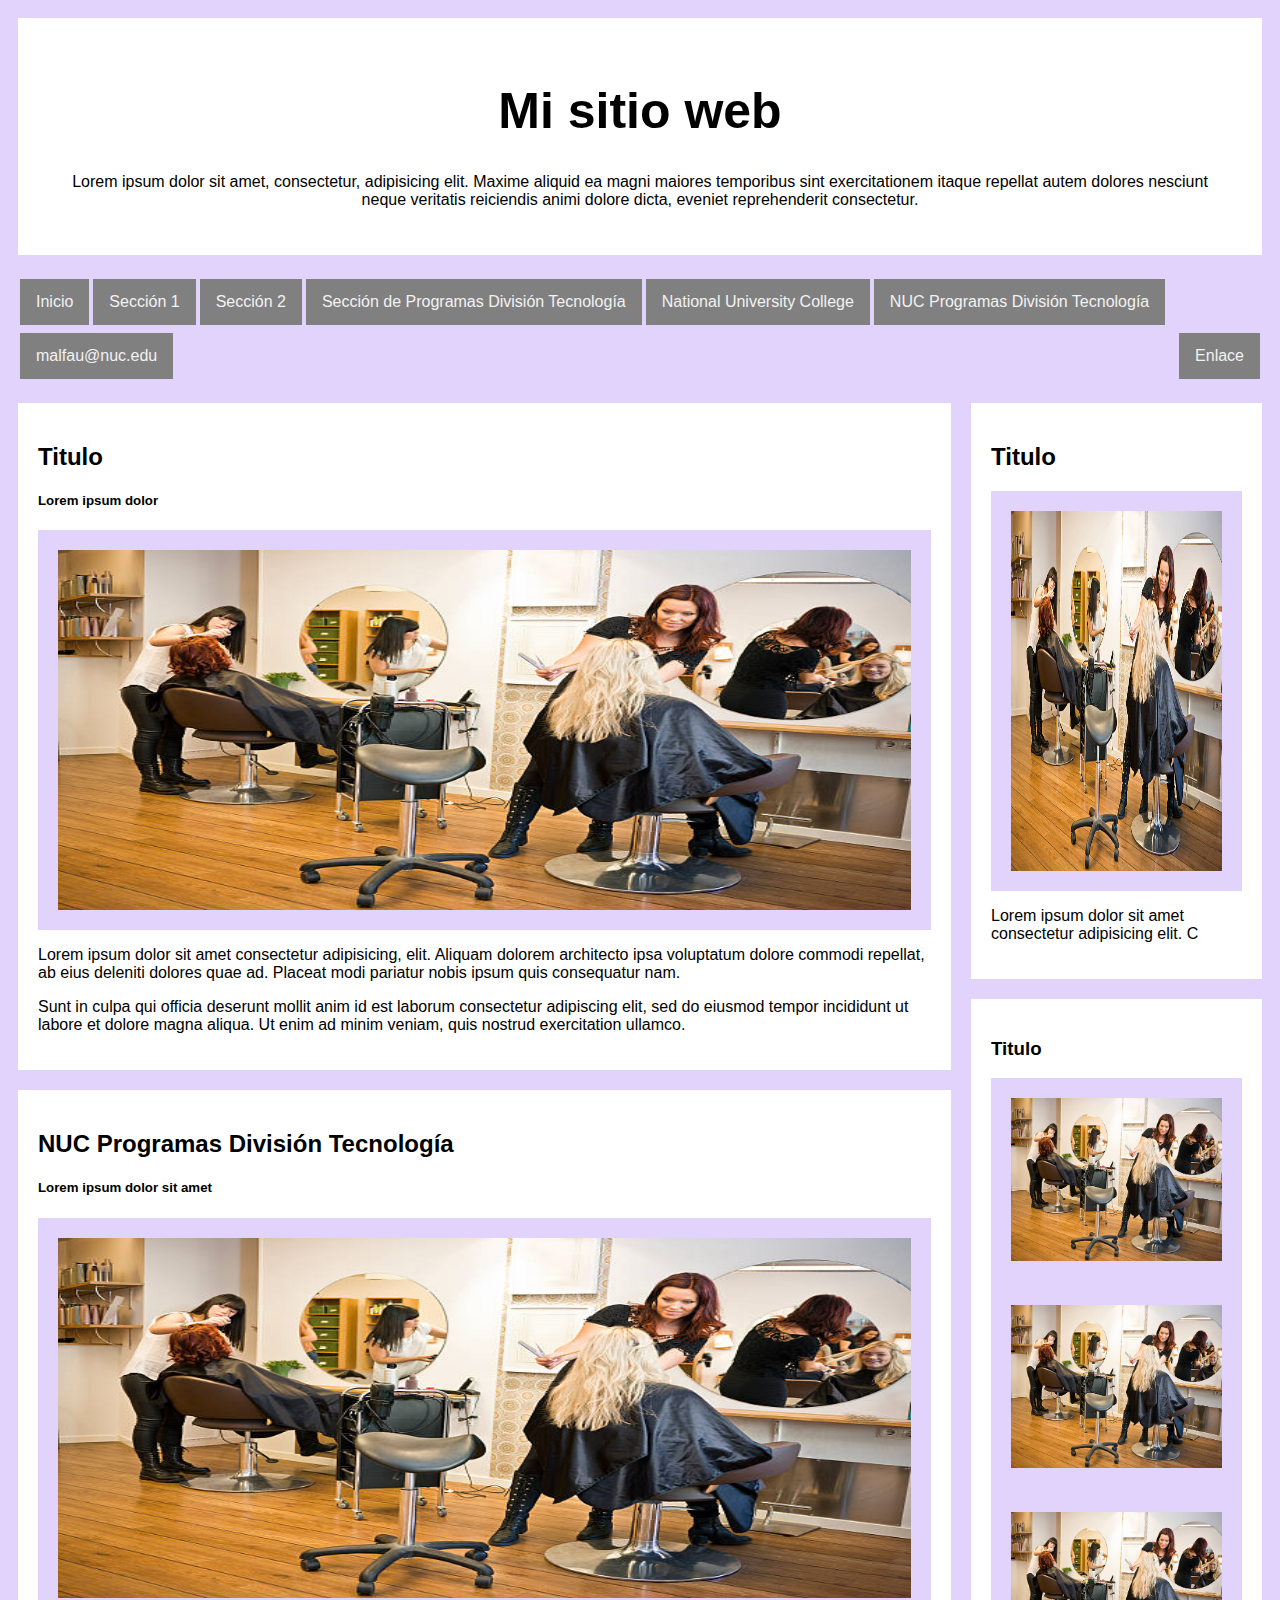
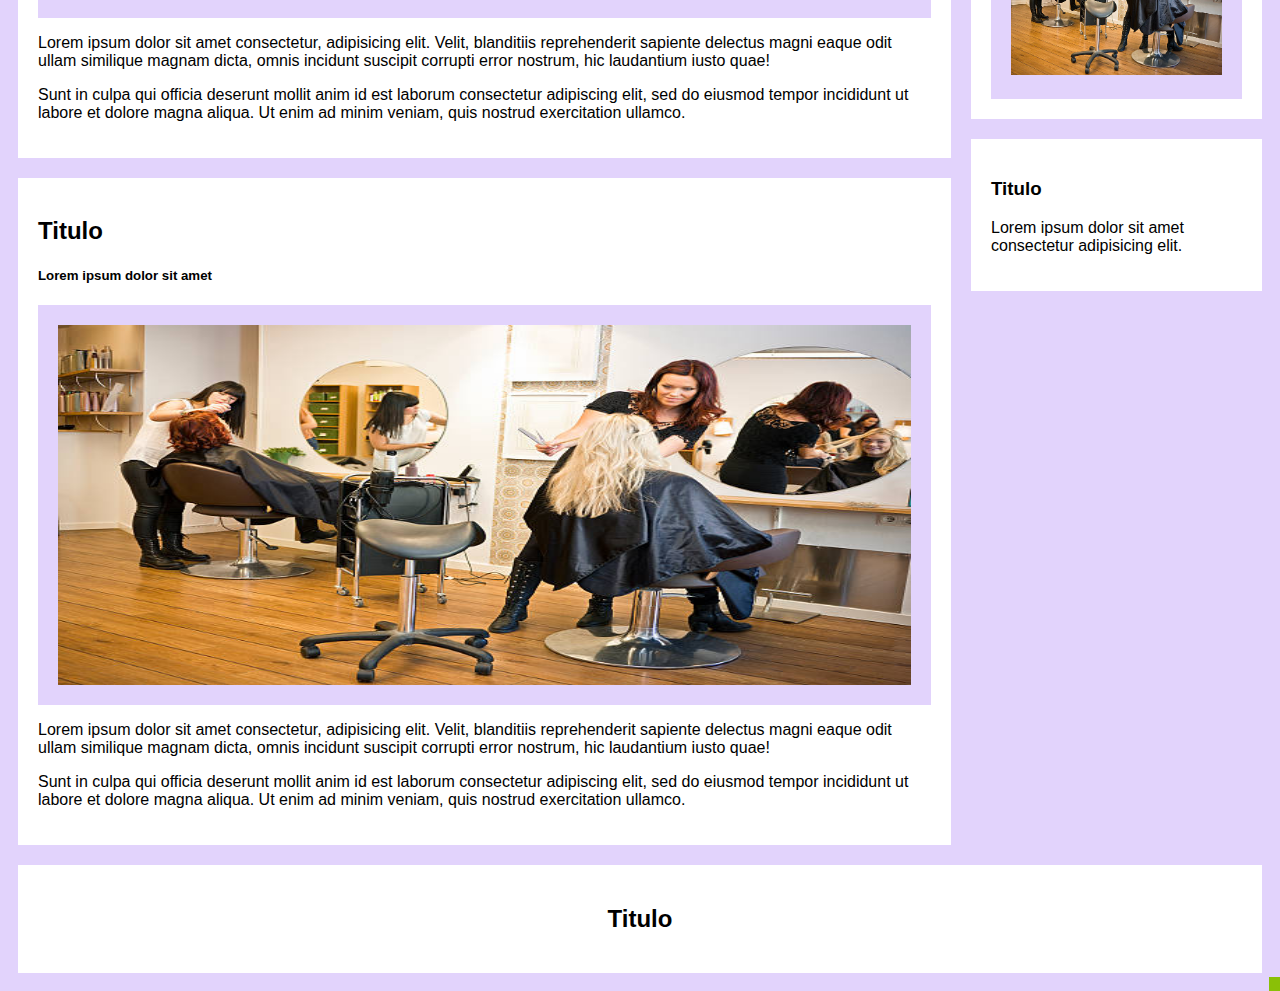
==== docs/doc/index.html @ 623174a6 "ok" ====
<!DOCTYPE html>
<html lang="en">
	<head>
		<meta charset="utf-8"/>
		<meta content="width=device-width, initial-scale=1.0" name="viewport"/>
		<link href="./css.css" rel="stylesheet" type="text/css"/>
		<title>
			Document
		</title>
	</head>
	<body>
		<main id="top">
			<div class="cabecera">
				<h1>
					Mi sitio web
				</h1>
				<p>
					Lorem ipsum dolor sit amet, consectetur, adipisicing elit. Maxime aliquid ea magni maiores temporibus sint exercitationem itaque repellat autem dolores nesciunt neque veritatis reiciendis animi dolore dicta, eveniet reprehenderit consectetur.
				</p>
			</div>
			<div class="navegacion_top">
				<a class="btn" href="#">
					Inicio
				</a>
				<a class="btn" href="#seccion1">
					Sección 1
				</a>
				<a class="btn" href="#seccion2">
					Sección 2
				</a>
				<a class="btn" href="#school_of_technology">
					Sección de Programas División Tecnología
				</a>
				<a class="btn" href="https://www.nuc.edu" target="_blank">
					National University College
				</a>
				<a class="btn" href="https://www.nuc.edu/programas/school-of-technology" target="_blank">
					NUC Programas División Tecnología
				</a>
				<a class="btn" href="mailto:malfau@nuc.edu" target="_blank">
					malfau@nuc.edu
				</a>
				<a class="btn" href="#" style="float:right">
					Enlace
				</a>
			</div>
			<div class="fila">
				<div class="columna_izquerda">
					<section class="carta" id="seccion1">
						<h2>
							Titulo
						</h2>
						<h5>
							Lorem ipsum dolor
						</h5>
						<div class="simulador_img" style="height:400px;">
							<img src="./img.jpg" alt="Salon de Belleza"/>
						</div>
						<p>
							Lorem ipsum dolor sit amet consectetur adipisicing, elit. Aliquam dolorem architecto ipsa voluptatum dolore commodi repellat, ab eius deleniti dolores quae ad. Placeat modi pariatur nobis ipsum quis consequatur nam.
						</p>
						<p>
							Sunt in culpa qui officia deserunt mollit anim id est laborum consectetur adipiscing elit, sed do eiusmod tempor incididunt ut labore et dolore magna aliqua. Ut enim ad minim veniam, quis nostrud exercitation ullamco.
						</p>
					</section>
					<section class="carta">
						<!-- id="school_of_technology" -->
						<div id="school_of_technology">
							<h2>
								NUC Programas División Tecnología
							</h2>
							<h5>
								Lorem ipsum dolor sit amet
							</h5>
							<div class="simulador_img" style="height:400px;">
								<img src="./img.jpg" alt="Salon de Belleza"/>
							</div>
							<p>
								Lorem ipsum dolor sit amet consectetur, adipisicing elit. Velit, blanditiis reprehenderit sapiente delectus magni eaque odit ullam similique magnam dicta, omnis incidunt suscipit corrupti error nostrum, hic laudantium iusto quae!
							</p>
							<p>
								Sunt in culpa qui officia deserunt mollit anim id est laborum consectetur adipiscing elit, sed do eiusmod tempor incididunt ut labore et dolore magna aliqua. Ut enim ad minim veniam, quis nostrud exercitation ullamco.
							</p>
						</div>
						<!-- /#school_of_technology -->
					</section>
					<section class="carta" id="seccion2">
						<h2>
							Titulo
						</h2>
						<h5>
							Lorem ipsum dolor sit amet
						</h5>
						<div class="simulador_img" style="height:400px;">
							<img src="./img.jpg" alt="Salon de Belleza"/>
						</div>
						<p>
							Lorem ipsum dolor sit amet consectetur, adipisicing elit. Velit, blanditiis reprehenderit sapiente delectus magni eaque odit ullam similique magnam dicta, omnis incidunt suscipit corrupti error nostrum, hic laudantium iusto quae!
						</p>
						<p>
							Sunt in culpa qui officia deserunt mollit anim id est laborum consectetur adipiscing elit, sed do eiusmod tempor incididunt ut labore et dolore magna aliqua. Ut enim ad minim veniam, quis nostrud exercitation ullamco.
						</p>
					</section>
				</div>
				<div class="columna_derecha">
					<aside class="carta">
						<h2>
							Titulo
						</h2>
						<div class="simulador_img" style="height:400px;">
							<img src="./img.jpg" alt="Salon de Belleza"/>
						</div>
						<p>
							Lorem ipsum dolor sit amet consectetur adipisicing elit. C
						</p>
					</aside>
					<aside class="carta">
						<h3>
							Titulo
						</h3>
						<div class="simulador_img">
							<img src="./img.jpg" alt="Salon de Belleza"/>
						</div>
						<div class="simulador_img">
							<img src="./img.jpg" alt="Salon de Belleza"/>
						</div>
						<div class="simulador_img">
							<img src="./img.jpg" alt="Salon de Belleza"/>
						</div>
					</aside>
					<aside class="carta">
						<h3>
							Titulo
						</h3>
						<p>
							Lorem ipsum dolor sit amet consectetur adipisicing elit.
						</p>
					</aside>
				</div>
			</div>
			<div class="pie_pagina">
				<h2>
					Titulo
				</h2>
			</div>
			<a class="fijo button" href="#top">
				Ir arriba
			</a>
		</main>
	</body>
</html>
---- docs/doc/css.css ----
* {
	box-sizing: border-box;
}

body {
	font-family: Arial;
	padding: 10px;
	background: #E2D3FC;
	box-sizing: border-box;
}

img {
	width: 100%;
	height: 100%;
}

a.fijo {
	position: fixed;
	bottom: 5;
	right: 5;
	background-color: #8AC007;
	left: 99%;
	/*        border: 3px solid #000000; */
}

.button,
.btn {
	background-color: #808080;
	/* Green */
	border: none;
	color: #FFFFFF;
	padding: 15px 32px;
	text-align: center;
	text-decoration: none;
	display: inline-block;
	font-size: 16px;
	margin: 4px 2px;
	cursor: pointer;
	-webkit-transition-duration: 0.4s;
	/* Safari */
	transition-duration: 0.4s;
}

.button:hover {
	box-shadow: 0 12px 16px 0 rgba(0, 0, 0, 0.24), 0 17px 50px 0 rgba(0, 0, 0, 0.19);
}

.cabecera {
	padding: 30px;
	text-align: center;
	background: #FFFFFF;
}

.cabecera h1 {
	font-size: 50px;
}

.navegacion_top {
	overflow: hidden;
	background-color: transparent;
	margin-top: 20px;
}

.navegacion_top a {
	float: left;
	display: block;
	color: #f2f2f2;
	text-align: center;
	padding: 14px 16px;
	text-decoration: none;
}

.navegacion_top a:hover {
	background-color: #DDDDDD;
	color: #000000;
}

.columna_izquerda {
	float: left;
	width: 75%;
}

.columna_derecha {
	float: left;
	width: 25%;
	background-color: transparent;
	padding-left: 20px;
}

.simulador_img {
	background-color: #E2D3FC;
	width: 100%;
	padding: 20px;
}

.carta {
	background-color: #FFFFFF;
	padding: 20px;
	margin-top: 20px;
}

.fila::after {
	content: "";
	display: table;
	clear: both;
}

.pie_pagina {
	padding: 20px;
	text-align: center;
	background: #FFFFFF;
	margin-top: 20px;
}

@media screen and (max-width: 800px) {
	.columna_izquerda,
	.columna_derecha {
		width: 100%;
		padding: 0;
	}
}

@media screen and (max-width: 400px) {
	.navegacion_top a {
		float: none;
		width: 100%;
	}
}
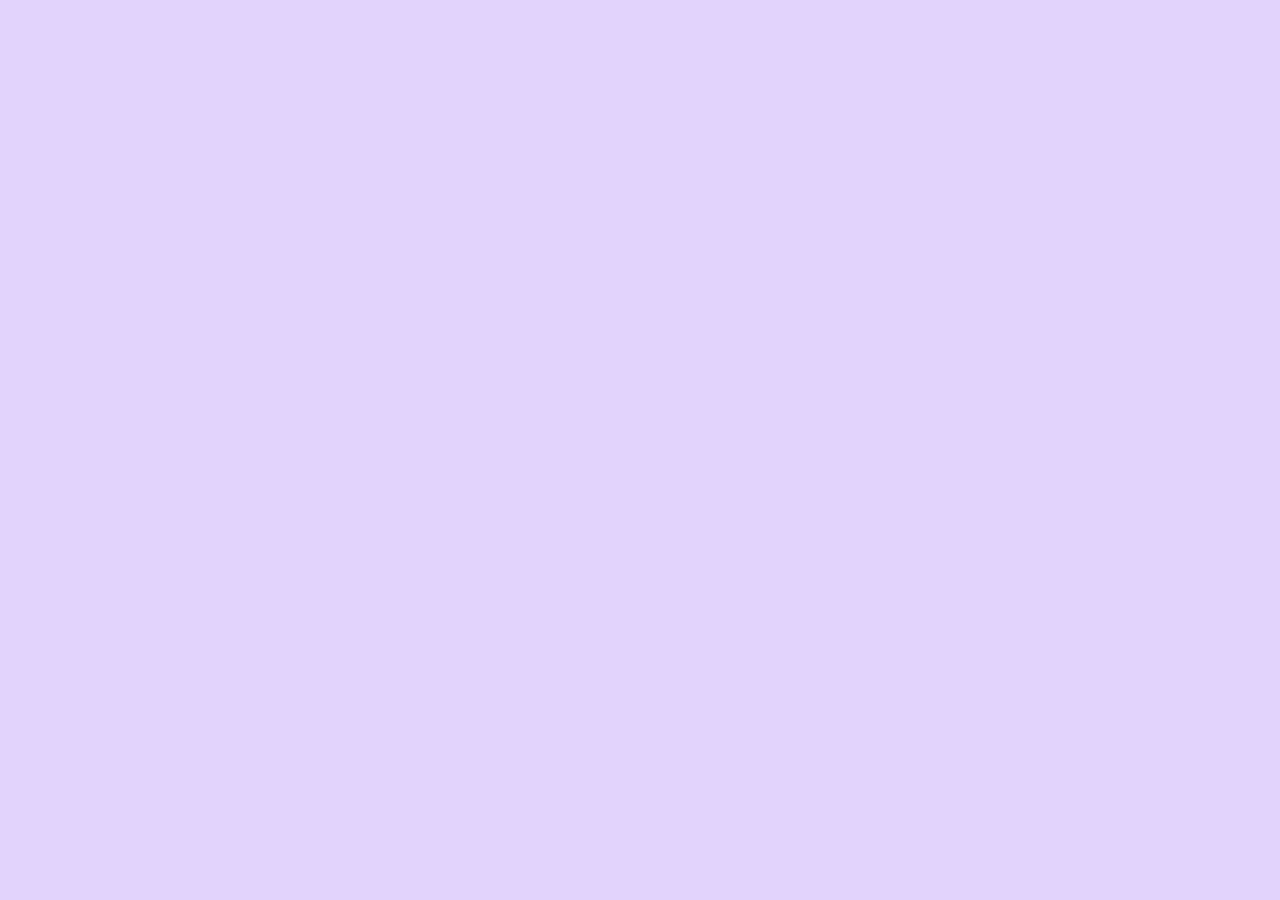
==== commit 4adaa167: "ok" ====
--- a/docs/doc/index.html
+++ b/docs/doc/index.html
@@ -3,71 +3,125 @@
 	<head>
 		<meta charset="utf-8"/>
 		<meta content="width=device-width, initial-scale=1.0" name="viewport"/>
+		<link rel="stylesheet" type="text/css" href="./../css/css.css"/>
+		<link rel="stylesheet" type="text/css" href="./../css/w3.css"/>
 		<link href="./css.css" rel="stylesheet" type="text/css"/>
 		<title>
 			Document
 		</title>
 	</head>
 	<body>
-		<main id="top">
-			<div class="cabecera">
-				<h1>
-					Mi sitio web
-				</h1>
-				<p>
-					Lorem ipsum dolor sit amet, consectetur, adipisicing elit. Maxime aliquid ea magni maiores temporibus sint exercitationem itaque repellat autem dolores nesciunt neque veritatis reiciendis animi dolore dicta, eveniet reprehenderit consectetur.
-				</p>
+		<main id="main" class="main">
+			<div class="menu">
+				<div class="w3-bar w3-black">
+					<a href="./../index.html" class="w3-bar-item w3-button">
+						Inicio
+					</a>
+					<a href="./../diagrama1.html" class="w3-bar-item w3-button w3-hide-small">
+						Diagrama 1
+					</a>
+					<a href="./../diagrama2.html" class="w3-bar-item w3-button">
+						Diagrama 2
+					</a>
+					<a href="./index.html" class="w3-bar-item w3-button">
+						Trabajo 3.1
+					</a>
+					<!-- <a href="#" class="w3-bar-item w3-button w3-hide-small">Link 3</a> -->
+					<a href="javascript:void(0)" class="w3-bar-item w3-button w3-right w3-hide-large w3-hide-medium" onclick="myFunction()">
+						&#9776;
+					</a>
+				</div>
+				<div id="demo" class="w3-bar-block w3-red w3-hide w3-hide-large w3-hide-medium">
+					<a href="./../diagrama1.html" class="w3-bar-item w3-button">
+						Diagrama 1
+					</a>
+					<a href="./../diagrama2.html" class="w3-bar-item w3-button">
+						Diagrama 2
+					</a>
+					<a href="./index.html" class="w3-bar-item w3-button">
+						Trabajo 3.1
+					</a>
+					<!-- <a href="#" class="w3-bar-item w3-button">Link 3</a> -->
+				</div>
 			</div>
-			<div class="navegacion_top">
-				<a class="btn" href="#">
-					Inicio
-				</a>
-				<a class="btn" href="#seccion1">
-					Sección 1
-				</a>
-				<a class="btn" href="#seccion2">
-					Sección 2
-				</a>
-				<a class="btn" href="#school_of_technology">
-					Sección de Programas División Tecnología
-				</a>
-				<a class="btn" href="https://www.nuc.edu" target="_blank">
-					National University College
-				</a>
-				<a class="btn" href="https://www.nuc.edu/programas/school-of-technology" target="_blank">
-					NUC Programas División Tecnología
-				</a>
-				<a class="btn" href="mailto:malfau@nuc.edu" target="_blank">
-					malfau@nuc.edu
-				</a>
-				<a class="btn" href="#" style="float:right">
-					Enlace
-				</a>
-			</div>
-			<div class="fila">
-				<div class="columna_izquerda">
-					<section class="carta" id="seccion1">
-						<h2>
-							Titulo
-						</h2>
-						<h5>
-							Lorem ipsum dolor
-						</h5>
-						<div class="simulador_img" style="height:400px;">
-							<img src="./img.jpg" alt="Salon de Belleza"/>
-						</div>
-						<p>
-							Lorem ipsum dolor sit amet consectetur adipisicing, elit. Aliquam dolorem architecto ipsa voluptatum dolore commodi repellat, ab eius deleniti dolores quae ad. Placeat modi pariatur nobis ipsum quis consequatur nam.
-						</p>
-						<p>
-							Sunt in culpa qui officia deserunt mollit anim id est laborum consectetur adipiscing elit, sed do eiusmod tempor incididunt ut labore et dolore magna aliqua. Ut enim ad minim veniam, quis nostrud exercitation ullamco.
-						</p>
-					</section>
-					<section class="carta">
-						<!-- id="school_of_technology" -->
-						<div id="school_of_technology">
+			<div class="w3-container w3-padding-64 w3-margin">
+				<div class="cabecera">
+					<h1>
+						Mi sitio web
+					</h1>
+					<p>
+						Lorem ipsum dolor sit amet, consectetur, adipisicing elit. Maxime aliquid ea magni maiores temporibus sint exercitationem itaque repellat autem dolores nesciunt neque veritatis reiciendis animi dolore dicta, eveniet reprehenderit consectetur.
+					</p>
+				</div>
+				<div class="navegacion_top">
+					<a class="btn" href="#">
+						Inicio
+					</a>
+					<a class="btn" href="#seccion1">
+						Sección 1
+					</a>
+					<a class="btn" href="#seccion2">
+						Sección 2
+					</a>
+					<a class="btn" href="#school_of_technology">
+						Sección de Programas División Tecnología
+					</a>
+					<a class="btn" href="https://www.nuc.edu" target="_blank">
+						National University College
+					</a>
+					<a class="btn" href="https://www.nuc.edu/programas/school-of-technology" target="_blank">
+						NUC Programas División Tecnología
+					</a>
+					<a class="btn" href="mailto:malfau@nuc.edu" target="_blank">
+						malfau@nuc.edu
+					</a>
+					<a class="btn" href="#" style="float:right">
+						Enlace
+					</a>
+				</div>
+				<div class="fila">
+					<div class="columna_izquerda">
+						<section class="carta" id="seccion1">
 							<h2>
-								NUC Programas División Tecnología
+								Titulo
+							</h2>
+							<h5>
+								Lorem ipsum dolor
+							</h5>
+							<div class="simulador_img" style="height:400px;">
+								<img src="./img.jpg" alt="Salon de Belleza"/>
+							</div>
+							<p>
+								Lorem ipsum dolor sit amet consectetur adipisicing, elit. Aliquam dolorem architecto ipsa voluptatum dolore commodi repellat, ab eius deleniti dolores quae ad. Placeat modi pariatur nobis ipsum quis consequatur nam.
+							</p>
+							<p>
+								Sunt in culpa qui officia deserunt mollit anim id est laborum consectetur adipiscing elit, sed do eiusmod tempor incididunt ut labore et dolore magna aliqua. Ut enim ad minim veniam, quis nostrud exercitation ullamco.
+							</p>
+						</section>
+						<section class="carta">
+							<!-- id="school_of_technology" -->
+							<div id="school_of_technology">
+								<h2>
+									NUC Programas División Tecnología
+								</h2>
+								<h5>
+									Lorem ipsum dolor sit amet
+								</h5>
+								<div class="simulador_img" style="height:400px;">
+									<img src="./img.jpg" alt="Salon de Belleza"/>
+								</div>
+								<p>
+									Lorem ipsum dolor sit amet consectetur, adipisicing elit. Velit, blanditiis reprehenderit sapiente delectus magni eaque odit ullam similique magnam dicta, omnis incidunt suscipit corrupti error nostrum, hic laudantium iusto quae!
+								</p>
+								<p>
+									Sunt in culpa qui officia deserunt mollit anim id est laborum consectetur adipiscing elit, sed do eiusmod tempor incididunt ut labore et dolore magna aliqua. Ut enim ad minim veniam, quis nostrud exercitation ullamco.
+								</p>
+							</div>
+							<!-- /#school_of_technology -->
+						</section>
+						<section class="carta" id="seccion2">
+							<h2>
+								Seccion 2
 							</h2>
 							<h5>
 								Lorem ipsum dolor sit amet
@@ -81,71 +135,56 @@
 							<p>
 								Sunt in culpa qui officia deserunt mollit anim id est laborum consectetur adipiscing elit, sed do eiusmod tempor incididunt ut labore et dolore magna aliqua. Ut enim ad minim veniam, quis nostrud exercitation ullamco.
 							</p>
-						</div>
-						<!-- /#school_of_technology -->
-					</section>
-					<section class="carta" id="seccion2">
-						<h2>
-							Titulo
-						</h2>
-						<h5>
-							Lorem ipsum dolor sit amet
-						</h5>
-						<div class="simulador_img" style="height:400px;">
-							<img src="./img.jpg" alt="Salon de Belleza"/>
-						</div>
-						<p>
-							Lorem ipsum dolor sit amet consectetur, adipisicing elit. Velit, blanditiis reprehenderit sapiente delectus magni eaque odit ullam similique magnam dicta, omnis incidunt suscipit corrupti error nostrum, hic laudantium iusto quae!
-						</p>
-						<p>
-							Sunt in culpa qui officia deserunt mollit anim id est laborum consectetur adipiscing elit, sed do eiusmod tempor incididunt ut labore et dolore magna aliqua. Ut enim ad minim veniam, quis nostrud exercitation ullamco.
-						</p>
-					</section>
+						</section>
+					</div>
+					<div class="columna_derecha">
+						<aside class="carta">
+							<h2>
+								Titulo
+							</h2>
+							<div class="simulador_img" style="height:400px;">
+								<img src="./img.jpg" alt="Salon de Belleza"/>
+							</div>
+							<p>
+								Lorem ipsum dolor sit amet consectetur adipisicing elit. C
+							</p>
+						</aside>
+						<aside class="carta">
+							<h3>
+								Titulo
+							</h3>
+							<div class="simulador_img">
+								<img src="./img.jpg" alt="Salon de Belleza"/>
+							</div>
+							<div class="simulador_img">
+								<img src="./img.jpg" alt="Salon de Belleza"/>
+							</div>
+							<div class="simulador_img">
+								<img src="./img.jpg" alt="Salon de Belleza"/>
+							</div>
+						</aside>
+						<aside class="carta">
+							<h3>
+								Titulo
+							</h3>
+							<p>
+								Lorem ipsum dolor sit amet consectetur adipisicing elit.
+							</p>
+						</aside>
+					</div>
 				</div>
-				<div class="columna_derecha">
-					<aside class="carta">
-						<h2>
-							Titulo
-						</h2>
-						<div class="simulador_img" style="height:400px;">
-							<img src="./img.jpg" alt="Salon de Belleza"/>
-						</div>
-						<p>
-							Lorem ipsum dolor sit amet consectetur adipisicing elit. C
-						</p>
-					</aside>
-					<aside class="carta">
-						<h3>
-							Titulo
-						</h3>
-						<div class="simulador_img">
-							<img src="./img.jpg" alt="Salon de Belleza"/>
-						</div>
-						<div class="simulador_img">
-							<img src="./img.jpg" alt="Salon de Belleza"/>
-						</div>
-						<div class="simulador_img">
-							<img src="./img.jpg" alt="Salon de Belleza"/>
-						</div>
-					</aside>
-					<aside class="carta">
-						<h3>
-							Titulo
-						</h3>
-						<p>
-							Lorem ipsum dolor sit amet consectetur adipisicing elit.
-						</p>
-					</aside>
+				<div class="pie_pagina">
+					<h2>
+						Titulo
+					</h2>
 				</div>
+				<a class="fijo button" href="#main">
+					Ir arriba
+				</a>
 			</div>
-			<div class="pie_pagina">
-				<h2>
-					Titulo
-				</h2>
-			</div>
-			<a class="fijo button" href="#top">
-				Ir arriba
-			</a>
 		</main>
+		<script type="text/javascript" src="./../js/w3.js"></script>
+		<script type="text/javascript" src="./../js/lib/js.js"></script>
+		<script type="text/javascript" src="./../js/js.js"></script>
 	</body>
 </html>
--- a/docs/css/css.css
+++ b/docs/css/css.css
@@ -0,0 +1,19 @@
+.menu {
+    font-family: Arial;
+}
+
+#main,
+.menu,
+.inicio,
+.bienvenida {
+    display: none !important;
+}
+
+.menu {
+    position: fixed;
+    top: 0;
+    left: 0;
+    width: 100%;
+    /*   padding-right: 10px !important;
+    padding-left: 10px !important; */
+}
--- a/docs/doc/css.css
+++ b/docs/doc/css.css
@@ -9,6 +9,8 @@
 	box-sizing: border-box;
 }
 
+#main {}
+
 img {
 	width: 100%;
 	height: 100%;
@@ -16,10 +18,10 @@
 
 a.fijo {
 	position: fixed;
-	bottom: 5;
-	right: 5;
+	bottom: 10px;
+	right: 10px;
 	background-color: #8AC007;
-	left: 99%;
+	/* 	left: 99%; */
 	/*        border: 3px solid #000000; */
 }
 
